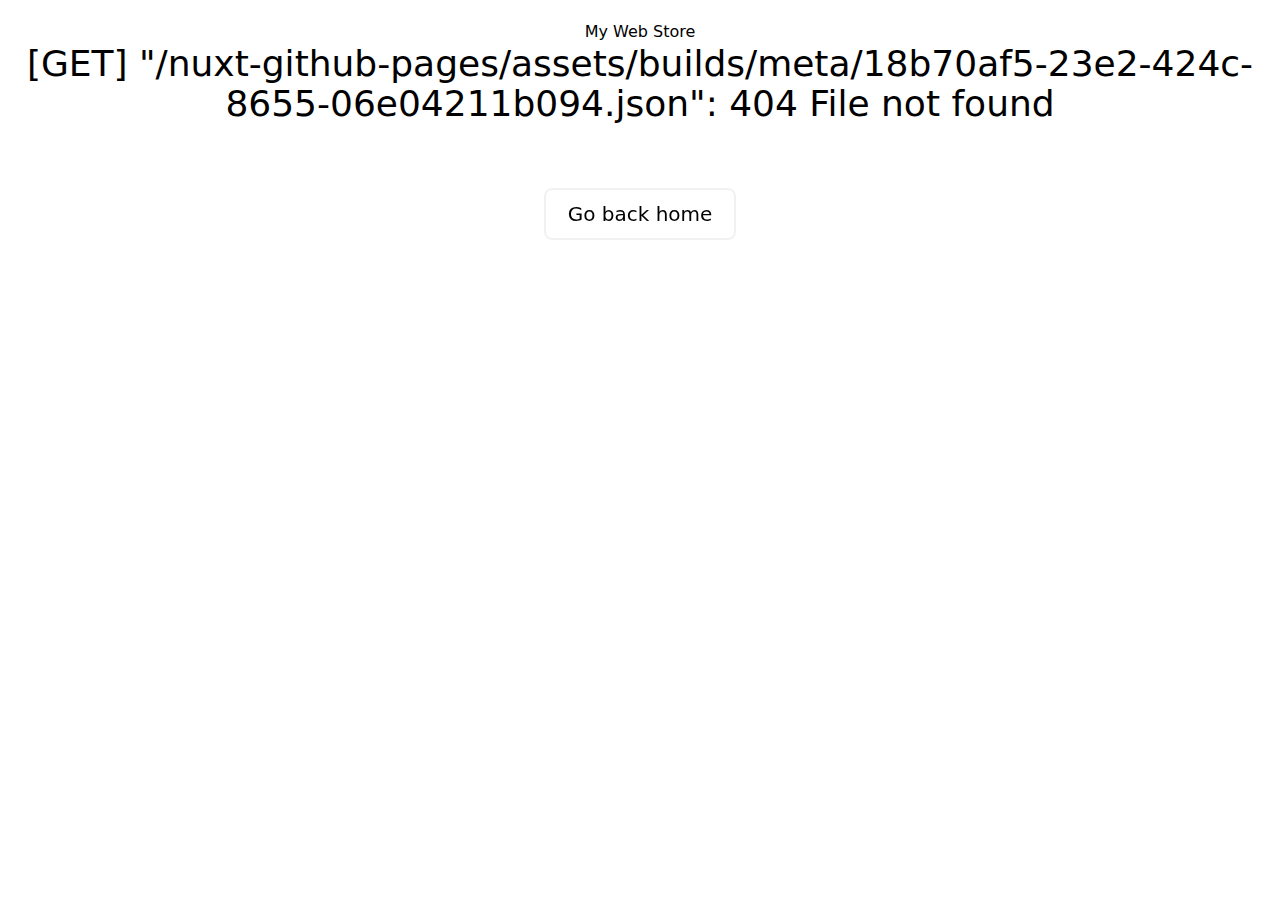
==== index.html @ 4dee56ea "Updates" ====
<!DOCTYPE html><html  data-capo=""><head><meta charset="utf-8">
<meta name="viewport" content="width=device-width, initial-scale=1">
<style>.home-page[data-v-ae01fe08]{margin-top:20px;text-align:center}.button[data-v-ae01fe08]{margin:10px}</style>
<style>.cart-icon[data-v-c1bfc9af]{cursor:pointer;height:40px;position:fixed;right:20px;top:20px;transition:transform .3s ease;width:40px}.cart-icon[data-v-c1bfc9af]:hover{transform:scale(1.2)}</style>
<style>.gray-button[data-v-52283703]{background-color:gray;border:none;border-radius:5px;color:#fff;cursor:pointer;font-size:16px;padding:10px 20px;transition:background-color .3s ease}.gray-button[data-v-52283703]:hover{background-color:#a9a9a9}</style>
<style>.container[data-v-8878310b]{display:flex;flex-wrap:wrap;gap:20px;justify-content:center;padding:20px}.card[data-v-8878310b]{background-color:#fff;border:1px solid #ddd;border-radius:8px;box-shadow:0 2px 5px #0000001a;overflow:hidden;transition:transform .3s ease,box-shadow .3s ease;width:300px}.card[data-v-8878310b]:hover{box-shadow:0 4px 10px #0003;transform:translateY(-5px)}.image-wrapper[data-v-8878310b]{align-items:center;display:flex;overflow:hidden}.image[data-v-8878310b],.image-wrapper[data-v-8878310b]{height:200px;justify-content:center}.image[data-v-8878310b]{max-width:100%;-o-object-fit:scale-down;object-fit:scale-down;width:auto}.content[data-v-8878310b]{padding:15px}.title[data-v-8878310b]{font-size:18px;font-weight:700}.price[data-v-8878310b],.title[data-v-8878310b]{margin:0 0 10px}.price[data-v-8878310b]{color:#007b00;font-size:16px}</style>
<link rel="stylesheet" href="./assets/ColoredButton.CT0aM7sZ.css" crossorigin>
<link rel="stylesheet" href="./assets/CartButton.BC_93VrP.css" crossorigin>
<link rel="preload" as="fetch" crossorigin="anonymous" href="./_payload.json?18b70af5-23e2-424c-8655-06e04211b094">
<link rel="modulepreload" as="script" crossorigin href="./assets/DvD84pqe.js">
<link rel="modulepreload" as="script" crossorigin href="./assets/CazoGCBP.js">
<link rel="modulepreload" as="script" crossorigin href="./assets/Bv4H2q4z.js">
<link rel="modulepreload" as="script" crossorigin href="./assets/C2c8zJEP.js">
<link rel="modulepreload" as="script" crossorigin href="./assets/CQ0uiWxS.js">
<link rel="prefetch" as="script" crossorigin href="./assets/CxLZtXLh.js">
<link rel="prefetch" as="script" crossorigin href="./assets/DytsV6iV.js">
<link rel="prefetch" as="script" crossorigin href="./assets/BwS2bXud.js">
<script type="module" src="./assets/DvD84pqe.js" crossorigin></script>
<link rel="preload" as="fetch" fetchpriority="low" crossorigin="anonymous" href="./assets/builds/meta/18b70af5-23e2-424c-8655-06e04211b094.json"></head><body><div id="__nuxt"><div><div></div><div class="home-page" data-v-ae01fe08><h1 data-v-ae01fe08>My Web Store</h1><a href="./cart" class="" data-v-ae01fe08 data-v-c1bfc9af><img class="cart-icon" src="data:image/svg+xml,%3c?xml%20version=&#39;1.0&#39;%20encoding=&#39;utf-8&#39;?%3e%3c!--%20Uploaded%20to:%20SVG%20Repo,%20www.svgrepo.com,%20Generator:%20SVG%20Repo%20Mixer%20Tools%20--%3e%3csvg%20width=&#39;800px&#39;%20height=&#39;800px&#39;%20viewBox=&#39;0%200%201024%201024&#39;%20class=&#39;icon&#39;%20version=&#39;1.1&#39;%20xmlns=&#39;http://www.w3.org/2000/svg&#39;%3e%3cpath%20d=&#39;M960.1%20258.4H245.8l-36.1-169H63.9v44h110.2l26.7%20125%20100.3%20469.9%20530%200.4v-44l-494.4-0.3-22.6-105.9H832l128.1-320.1z%20m-65%2044L855.6%20401H276.3l-21.1-98.6h639.9zM304.8%20534.5L279.7%20417h569.5l-47%20117.5H304.8z&#39;%20fill=&#39;%2339393A&#39;%20/%3e%3cpath%20d=&#39;M375.6%20810.6c28.7%200%2052%2023.3%2052%2052s-23.3%2052-52%2052-52-23.3-52-52%2023.3-52%2052-52m0-20c-39.7%200-72%2032.2-72%2072s32.2%2072%2072%2072%2072-32.2%2072-72-32.3-72-72-72zM732%20810.6c28.7%200%2052%2023.3%2052%2052s-23.3%2052-52%2052-52-23.3-52-52%2023.3-52%2052-52m0-20c-39.7%200-72%2032.2-72%2072s32.2%2072%2072%2072c39.7%200%2072-32.2%2072-72s-32.3-72-72-72zM447.5%20302.4h16v232.1h-16zM652%20302.4h16v232.1h-16z&#39;%20fill=&#39;%23E73B37&#39;%20/%3e%3cpath%20d=&#39;M276.3%20401l3.4%2016-3.4-16z&#39;%20fill=&#39;%23343535&#39;%20/%3e%3c/svg%3e" data-v-c1bfc9af></a><a aria-current="page" href="./" class="router-link-active router-link-exact-active button" data-v-ae01fe08><button class="gray-button" data-v-ae01fe08 data-v-52283703>All</button></a><!--[--><a aria-current="page" href="./?c=men&#39;s clothing" class="router-link-active router-link-exact-active button" data-v-ae01fe08><button class="gray-button" data-v-ae01fe08 data-v-52283703>men&#39;s clothing</button></a><a aria-current="page" href="./?c=women&#39;s clothing" class="router-link-active router-link-exact-active button" data-v-ae01fe08><button class="gray-button" data-v-ae01fe08 data-v-52283703>women&#39;s clothing</button></a><a aria-current="page" href="./?c=jewelery" class="router-link-active router-link-exact-active button" data-v-ae01fe08><button class="gray-button" data-v-ae01fe08 data-v-52283703>jewelery</button></a><a aria-current="page" href="./?c=electronics" class="router-link-active router-link-exact-active button" data-v-ae01fe08><button class="gray-button" data-v-ae01fe08 data-v-52283703>electronics</button></a><!--]--><div class="container" data-v-ae01fe08 data-v-8878310b><!--[--><!--]--></div></div></div></div><div id="teleports"></div><script type="application/json" data-nuxt-data="nuxt-app" data-ssr="true" id="__NUXT_DATA__" data-src="./_payload.json?18b70af5-23e2-424c-8655-06e04211b094">[{"state":1,"once":3,"_errors":4,"serverRendered":6,"path":7,"prerenderedAt":8},["Reactive",2],{},["Set"],["ShallowReactive",5],{},true,"/",1738555608399]</script>
<script>window.__NUXT__={};window.__NUXT__.config={public:{},app:{baseURL:"/nuxt-github-pages/",buildId:"18b70af5-23e2-424c-8655-06e04211b094",buildAssetsDir:"assets",cdnURL:""}}</script></body></html>
---- assets/ColoredButton.CT0aM7sZ.css ----
.gray-button[data-v-52283703]{background-color:gray;border:none;border-radius:5px;color:#fff;cursor:pointer;font-size:16px;padding:10px 20px;transition:background-color .3s ease}.gray-button[data-v-52283703]:hover{background-color:#a9a9a9}
---- assets/CartButton.BC_93VrP.css ----
.cart-icon[data-v-c1bfc9af]{cursor:pointer;height:40px;position:fixed;right:20px;top:20px;transition:transform .3s ease;width:40px}.cart-icon[data-v-c1bfc9af]:hover{transform:scale(1.2)}
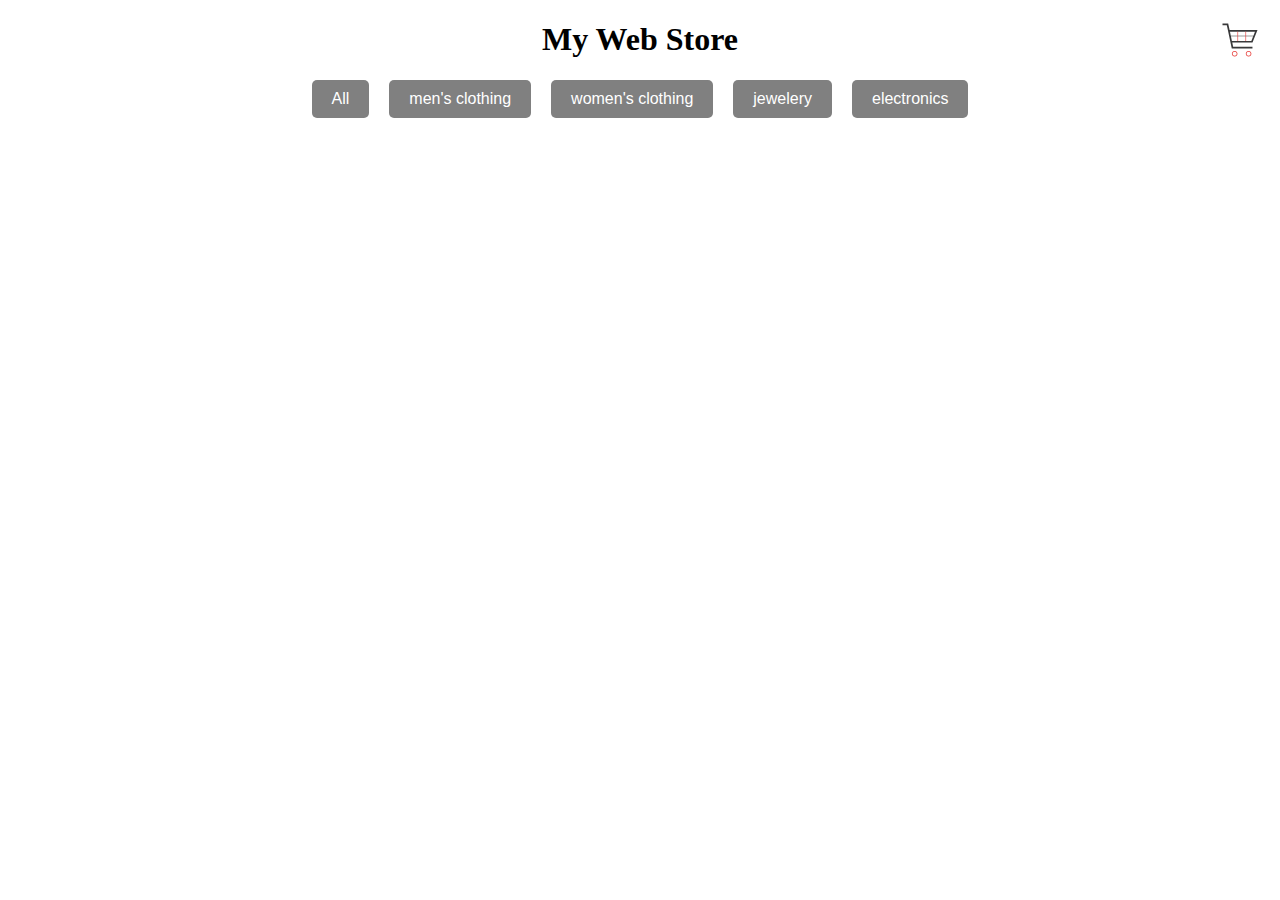
==== commit cf798a06: "Updates" ====
--- a/index.html
+++ b/index.html
@@ -17,4 +17,4 @@
 <link rel="prefetch" as="script" crossorigin href="./assets/BwS2bXud.js">
 <script type="module" src="./assets/DvD84pqe.js" crossorigin></script>
 <link rel="preload" as="fetch" fetchpriority="low" crossorigin="anonymous" href="./assets/builds/meta/18b70af5-23e2-424c-8655-06e04211b094.json"></head><body><div id="__nuxt"><div><div></div><div class="home-page" data-v-ae01fe08><h1 data-v-ae01fe08>My Web Store</h1><a href="./cart" class="" data-v-ae01fe08 data-v-c1bfc9af><img class="cart-icon" src="data:image/svg+xml,%3c?xml%20version=&#39;1.0&#39;%20encoding=&#39;utf-8&#39;?%3e%3c!--%20Uploaded%20to:%20SVG%20Repo,%20www.svgrepo.com,%20Generator:%20SVG%20Repo%20Mixer%20Tools%20--%3e%3csvg%20width=&#39;800px&#39;%20height=&#39;800px&#39;%20viewBox=&#39;0%200%201024%201024&#39;%20class=&#39;icon&#39;%20version=&#39;1.1&#39;%20xmlns=&#39;http://www.w3.org/2000/svg&#39;%3e%3cpath%20d=&#39;M960.1%20258.4H245.8l-36.1-169H63.9v44h110.2l26.7%20125%20100.3%20469.9%20530%200.4v-44l-494.4-0.3-22.6-105.9H832l128.1-320.1z%20m-65%2044L855.6%20401H276.3l-21.1-98.6h639.9zM304.8%20534.5L279.7%20417h569.5l-47%20117.5H304.8z&#39;%20fill=&#39;%2339393A&#39;%20/%3e%3cpath%20d=&#39;M375.6%20810.6c28.7%200%2052%2023.3%2052%2052s-23.3%2052-52%2052-52-23.3-52-52%2023.3-52%2052-52m0-20c-39.7%200-72%2032.2-72%2072s32.2%2072%2072%2072%2072-32.2%2072-72-32.3-72-72-72zM732%20810.6c28.7%200%2052%2023.3%2052%2052s-23.3%2052-52%2052-52-23.3-52-52%2023.3-52%2052-52m0-20c-39.7%200-72%2032.2-72%2072s32.2%2072%2072%2072c39.7%200%2072-32.2%2072-72s-32.3-72-72-72zM447.5%20302.4h16v232.1h-16zM652%20302.4h16v232.1h-16z&#39;%20fill=&#39;%23E73B37&#39;%20/%3e%3cpath%20d=&#39;M276.3%20401l3.4%2016-3.4-16z&#39;%20fill=&#39;%23343535&#39;%20/%3e%3c/svg%3e" data-v-c1bfc9af></a><a aria-current="page" href="./" class="router-link-active router-link-exact-active button" data-v-ae01fe08><button class="gray-button" data-v-ae01fe08 data-v-52283703>All</button></a><!--[--><a aria-current="page" href="./?c=men&#39;s clothing" class="router-link-active router-link-exact-active button" data-v-ae01fe08><button class="gray-button" data-v-ae01fe08 data-v-52283703>men&#39;s clothing</button></a><a aria-current="page" href="./?c=women&#39;s clothing" class="router-link-active router-link-exact-active button" data-v-ae01fe08><button class="gray-button" data-v-ae01fe08 data-v-52283703>women&#39;s clothing</button></a><a aria-current="page" href="./?c=jewelery" class="router-link-active router-link-exact-active button" data-v-ae01fe08><button class="gray-button" data-v-ae01fe08 data-v-52283703>jewelery</button></a><a aria-current="page" href="./?c=electronics" class="router-link-active router-link-exact-active button" data-v-ae01fe08><button class="gray-button" data-v-ae01fe08 data-v-52283703>electronics</button></a><!--]--><div class="container" data-v-ae01fe08 data-v-8878310b><!--[--><!--]--></div></div></div></div><div id="teleports"></div><script type="application/json" data-nuxt-data="nuxt-app" data-ssr="true" id="__NUXT_DATA__" data-src="./_payload.json?18b70af5-23e2-424c-8655-06e04211b094">[{"state":1,"once":3,"_errors":4,"serverRendered":6,"path":7,"prerenderedAt":8},["Reactive",2],{},["Set"],["ShallowReactive",5],{},true,"/",1738555608399]</script>
-<script>window.__NUXT__={};window.__NUXT__.config={public:{},app:{baseURL:"/nuxt-github-pages/",buildId:"18b70af5-23e2-424c-8655-06e04211b094",buildAssetsDir:"assets",cdnURL:""}}</script></body></html>
+<script>window.__NUXT__={};window.__NUXT__.config={public:{},app:{baseURL:"./",buildId:"18b70af5-23e2-424c-8655-06e04211b094",buildAssetsDir:"assets",cdnURL:""}}</script></body></html>
